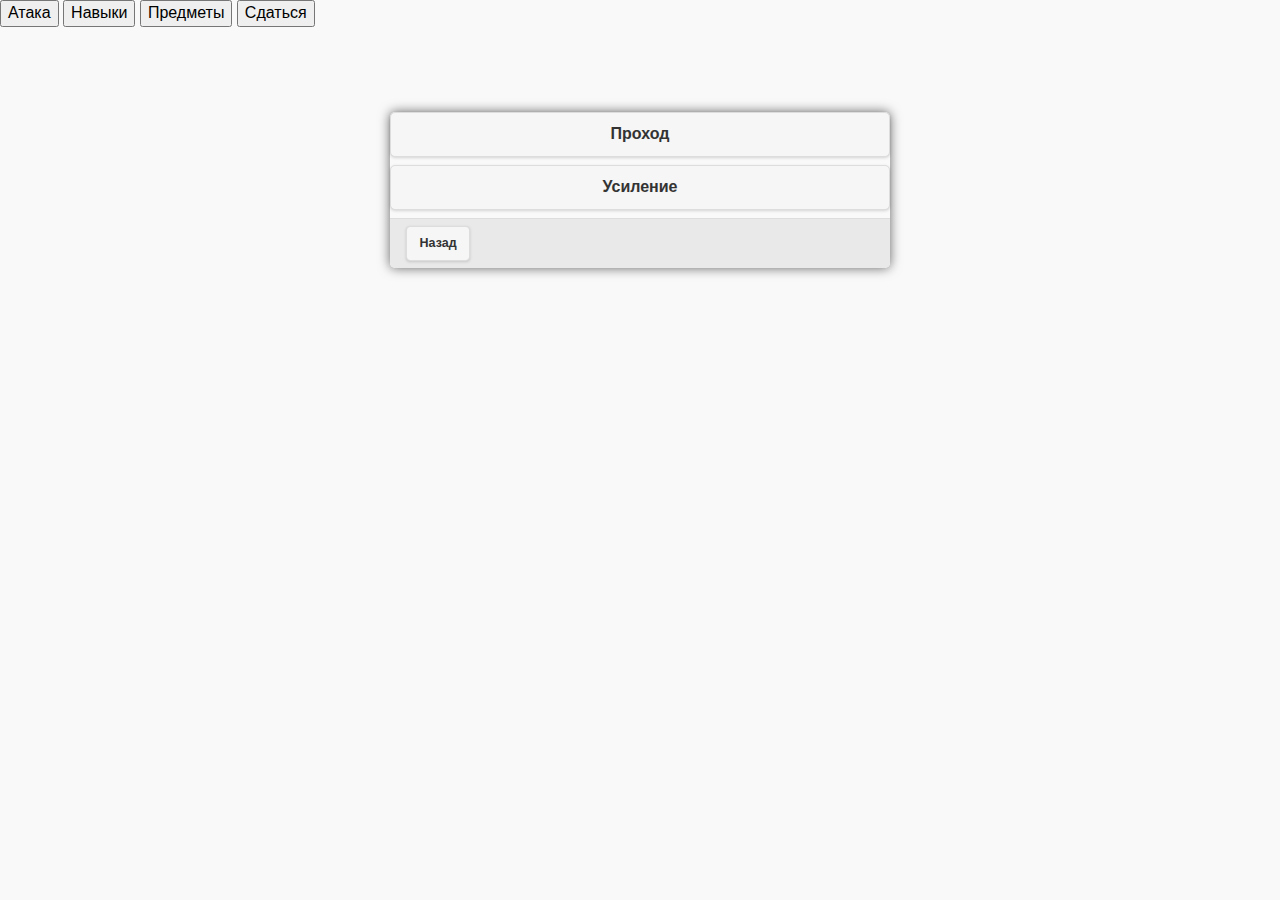
==== game/fight.html @ 7f9ab42c "Заготовка проекта" ====
<!DOCTYPE html>
<html>
    <head>
        <meta http-equiv="content-type" content="text/html; charset=utf-8" />
        <meta name="viewport" content="user-scalable=no, initial-scale=1, maximum-scale=1, minimum-scale=1, width=device-width">
    <!-- Таблицы стилей -->        
        <link rel='stylesheet' type='text/css' href='../css/jquery.mobile.css'>
        <link rel='stylesheet' type='text/css' href='../css/index.css'>
        <title>TheTale</title>
    </head>
    <body>
<!-- Основной код -->
        <!-- Контент -->
        <div data-role='content'>

        </div>
        <!-- Подвал -->
        <div data-role='footer' data-position=fixed>
            <button>Атака</button>
            <button>Навыки</button>
            <button>Предметы</button>
            <!-- Если идёт бой против игрока -->
            <button>Сдаться</button>
        </div>
        <div data-role='page' data-dialog="true" id='Skill' >
            <button>Проход</button>
            <button>Усиление</button>
            <div data-role='footer'>
                <a href="#" data-role="button" data-rel="back">Назад</a>
            </div>
        </div>
        <div data-role='page' id='Items' >
            <button>Зелье лечения</button>
            <button>Зелье здоровье</button>
            <div data-role='footer'>
                <a href="#" data-role="button" data-rel="back">Назад</a>
            </div>
        </div>
<!-- Скрипты -->
        <script type="text/javascript" src="../cordova.js"></script>
        <script type="text/javascript" src='../js/libs/jquery.js'></script>
        <script type="text/javascript" src='../js/libs/jquery.mobile.js'></script>
    </body>
</html>
---- css/index.css ----
html,body {
    overflow-y:hidden
    }
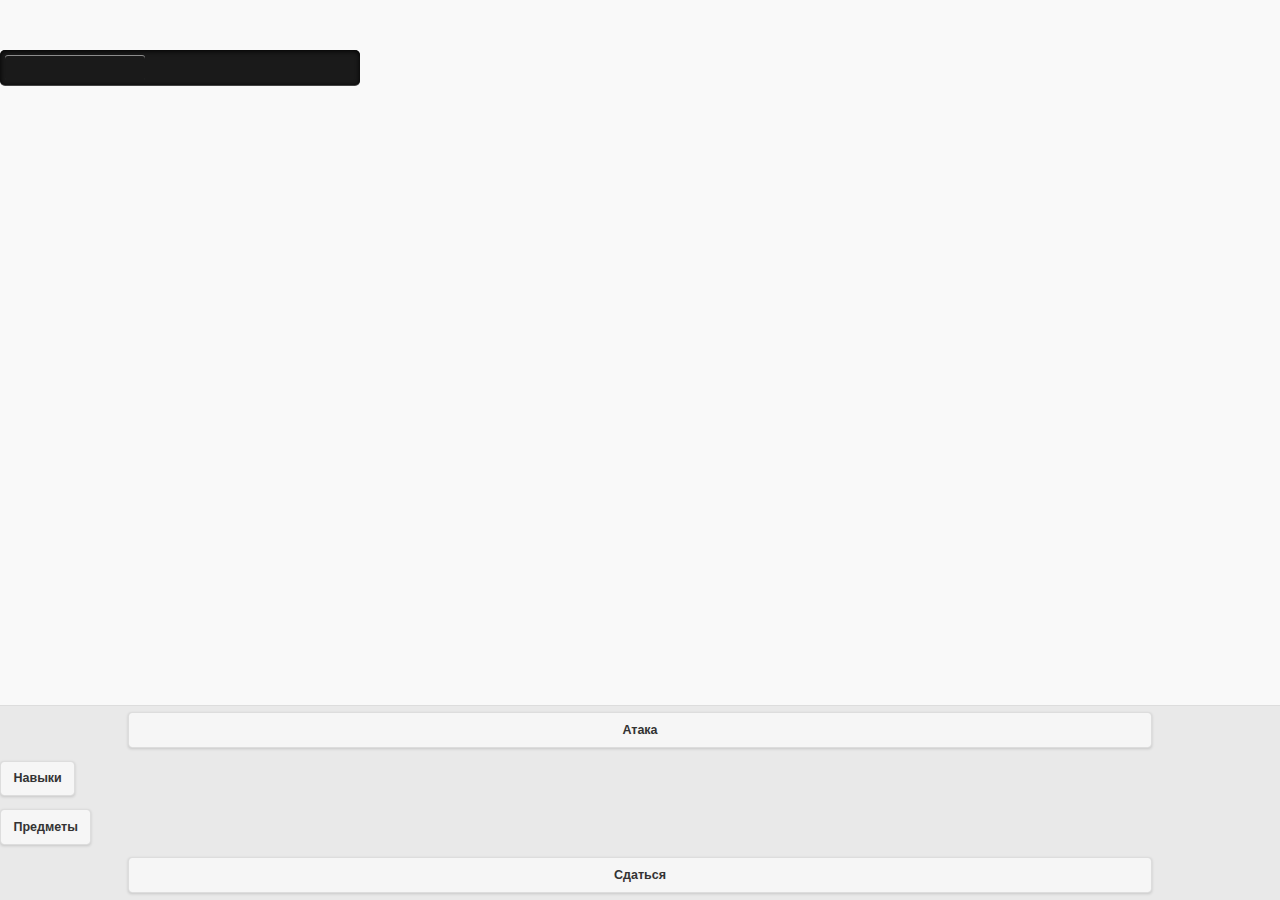
==== commit 7f5e9d21: "Точка сохранения Идёт работа над файлом fight.html" ====
--- a/game/fight.html
+++ b/game/fight.html
@@ -4,34 +4,37 @@
         <meta http-equiv="content-type" content="text/html; charset=utf-8" />
         <meta name="viewport" content="user-scalable=no, initial-scale=1, maximum-scale=1, minimum-scale=1, width=device-width">
     <!-- Таблицы стилей -->        
-        <link rel='stylesheet' type='text/css' href='../css/jquery.mobile.css'>
-        <link rel='stylesheet' type='text/css' href='../css/index.css'>
+        <link rel='stylesheet' href='../css/jquery.mobile.css' type='text/css'>
+        <link rel='stylesheet' href='../css/index.css' type='text/css'>
         <title>TheTale</title>
     </head>
     <body>
 <!-- Основной код -->
+        <div data-role='page'>
         <!-- Контент -->
-        <div data-role='content'>
-
+        <div class="progress-bar blue stripes">
+            <span style="width: 40%"></span>
         </div>
         <!-- Подвал -->
-        <div data-role='footer' data-position=fixed>
-            <button>Атака</button>
-            <button>Навыки</button>
-            <button>Предметы</button>
-            <!-- Если идёт бой против игрока -->
-            <button>Сдаться</button>
+            <div class='footer' data-role='footer' data-position='fixed'>
+                <button>Атака</button><br/>
+                <a href="#Skill" data-role="button">Навыки</a><br/>
+                <a href="#Items" data-role="button">Предметы</a><br/>
+                <!-- Если идёт бой против игрока -->
+                <button>Сдаться</button>
+            </div>
         </div>
         <div data-role='page' data-dialog="true" id='Skill' >
-            <button>Проход</button>
-            <button>Усиление</button>
+            <progress value=50 max=100 id='healthBar'></progress>
+            <button class="button">Проход</button>
+            <button class="button">Усиление</button>
             <div data-role='footer'>
                 <a href="#" data-role="button" data-rel="back">Назад</a>
             </div>
         </div>
-        <div data-role='page' id='Items' >
-            <button>Зелье лечения</button>
-            <button>Зелье здоровье</button>
+        <div data-role='page' data-dialog="true" id='Items' >
+            <button class="button">Зелье лечения</button>
+            <button class="button">Зелье здоровье</button>
             <div data-role='footer'>
                 <a href="#" data-role="button" data-rel="back">Назад</a>
             </div>
--- a/css/index.css
+++ b/css/index.css
@@ -1,3 +1,39 @@
-html,body {
-    overflow-y:hidden
-    }
+div[data-role='page'] .footer button {
+  width: 80%;
+  left: 10%; }
+
+#healthBar {
+  border-radius: 2%;
+  width: 90%;
+  text-align: center; }
+  #healthBar ::-webkit-progress-bar {
+    background: black; }
+  #healthBar ::-webkit-progress-value {
+    background: #990000; }
+
+.progress-bar {
+  background-color: #1a1a1a;
+  height: 25px;
+  padding: 5px;
+  width: 350px;
+  margin: 50px 0;
+  -webkit-border-radius: 5px;
+  border-radius: 5px;
+  -webkit-box-shadow: 0 1px 5px #000 inset, 0 1px 0 #444;
+  box-shadow: 0 1px 5px #000 inset, 0 1px 0 #444; }
+
+.progress-bar span {
+  display: inline-block;
+  height: 25px;
+  width: 200px;
+  -webkit-border-radius: 3px;
+  border-radius: 3px;
+  -webkit-box-shadow: 0 1px 0 rgba(255, 255, 255, 0.5) inset;
+  box-shadow: 0 1px 0 rgba(255, 255, 255, 0.5) inset;
+  -webkit-transition: width .4s ease-in-out;
+  -moz-transition: width .4s ease-in-out;
+  -ms-transition: width .4s ease-in-out;
+  -o-transition: width .4s ease-in-out;
+  transition: width .4s ease-in-out; }
+
+/*# sourceMappingURL=index.css.map */
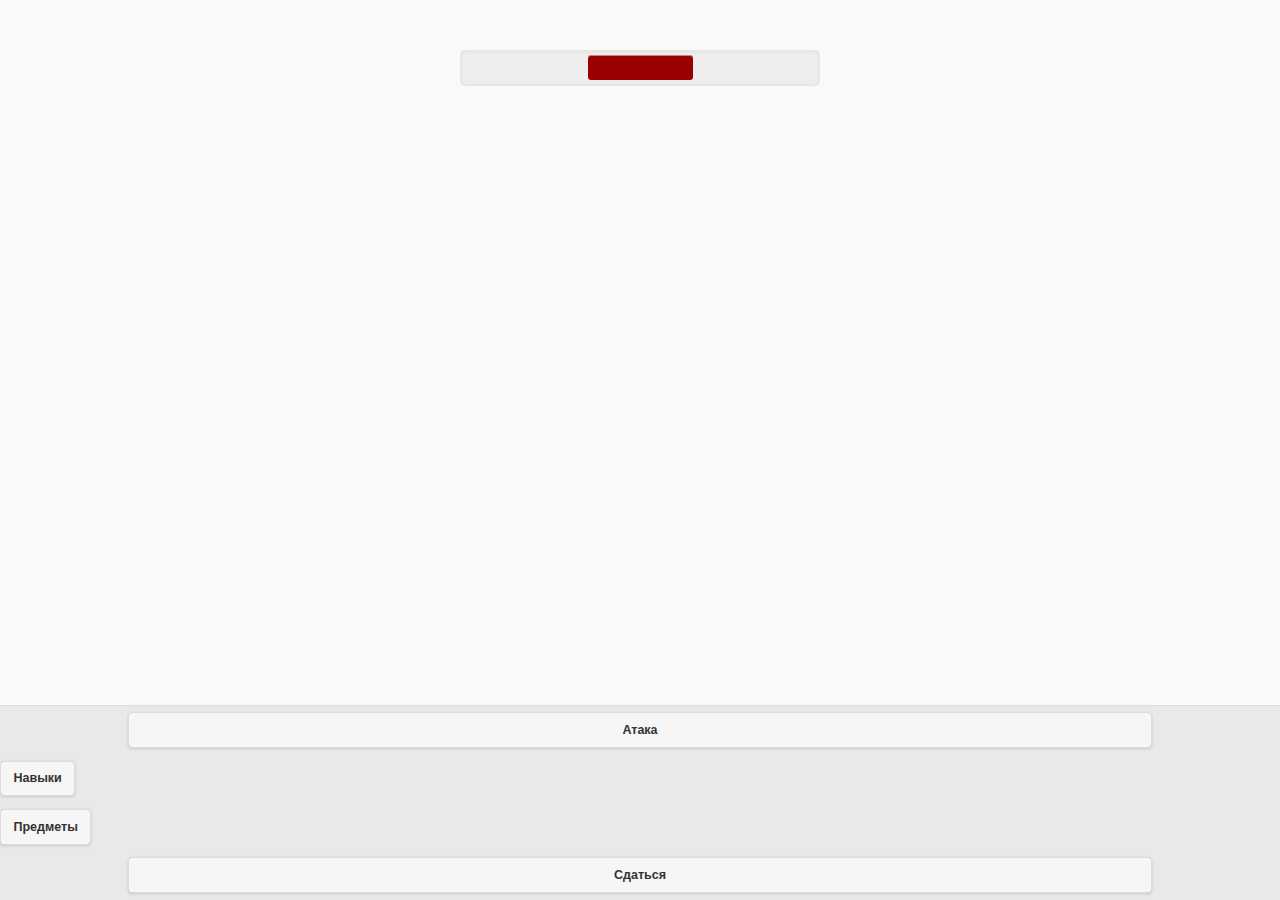
==== commit c893dc52: "Наконец прорисовался индикатор на CSS в fight.html" ====
--- a/game/fight.html
+++ b/game/fight.html
@@ -12,9 +12,11 @@
 <!-- Основной код -->
         <div data-role='page'>
         <!-- Контент -->
-        <div class="progress-bar blue stripes">
-            <span style="width: 40%"></span>
+        <center>
+        <div class="healthBar">
+            <span data_p="30"></span>
         </div>
+        </center>
         <!-- Подвал -->
             <div class='footer' data-role='footer' data-position='fixed'>
                 <button>Атака</button><br/>
--- a/css/index.css
+++ b/css/index.css
@@ -2,38 +2,48 @@
   width: 80%;
   left: 10%; }
 
-#healthBar {
-  border-radius: 2%;
-  width: 90%;
-  text-align: center; }
-  #healthBar ::-webkit-progress-bar {
-    background: black; }
-  #healthBar ::-webkit-progress-value {
-    background: #990000; }
-
-.progress-bar {
-  background-color: #1a1a1a;
+.healthBar {
+  background-color: #EEEEEE;
   height: 25px;
   padding: 5px;
   width: 350px;
   margin: 50px 0;
+  -moz-border-radius: 5px;
   -webkit-border-radius: 5px;
   border-radius: 5px;
+  -moz-box-shadow: 0 1px 5px #000 inset, 0 1px 0 #444;
   -webkit-box-shadow: 0 1px 5px #000 inset, 0 1px 0 #444;
-  box-shadow: 0 1px 5px #000 inset, 0 1px 0 #444; }
-
-.progress-bar span {
-  display: inline-block;
-  height: 25px;
-  width: 200px;
-  -webkit-border-radius: 3px;
-  border-radius: 3px;
-  -webkit-box-shadow: 0 1px 0 rgba(255, 255, 255, 0.5) inset;
-  box-shadow: 0 1px 0 rgba(255, 255, 255, 0.5) inset;
-  -webkit-transition: width .4s ease-in-out;
-  -moz-transition: width .4s ease-in-out;
-  -ms-transition: width .4s ease-in-out;
-  -o-transition: width .4s ease-in-out;
-  transition: width .4s ease-in-out; }
+  box-shadow: 0 1px 5px #DFDFDF inset, 0 1px 0 #E5E5E5; }
+  .healthBar span {
+    display: inline-block;
+    height: 25px;
+    width: 0px;
+    -moz-border-radius: 3px;
+    -webkit-border-radius: 3px;
+    border-radius: 3px;
+    -moz-box-shadow: 0 1px 0 rgba(255, 255, 255, 0.5) inset;
+    -webkit-box-shadow: 0 1px 0 rgba(255, 255, 255, 0.5) inset;
+    box-shadow: 0 1px 0 rgba(255, 255, 255, 0.5) inset;
+    background-color: #990000; }
+  .healthBar span[data_p="10"] {
+    width: 10%; }
+  .healthBar span[data_p="20"] {
+    width: 20%; }
+  .healthBar span[data_p="30"] {
+    width: 30%; }
+  .healthBar span[data_p="40"] {
+    width: 40%; }
+  .healthBar span[data_p="50"] {
+    width: 50%; }
+  .healthBar span[data_p="60"] {
+    width: 60%; }
+  .healthBar span[data_p="70"] {
+    width: 70%; }
+  .healthBar span[data_p="80"] {
+    width: 80%; }
+  .healthBar span[data_p="90"] {
+    width: 90%; }
+  .healthBar span[data_p="100"] {
+    width: 100%; }
 
 /*# sourceMappingURL=index.css.map */
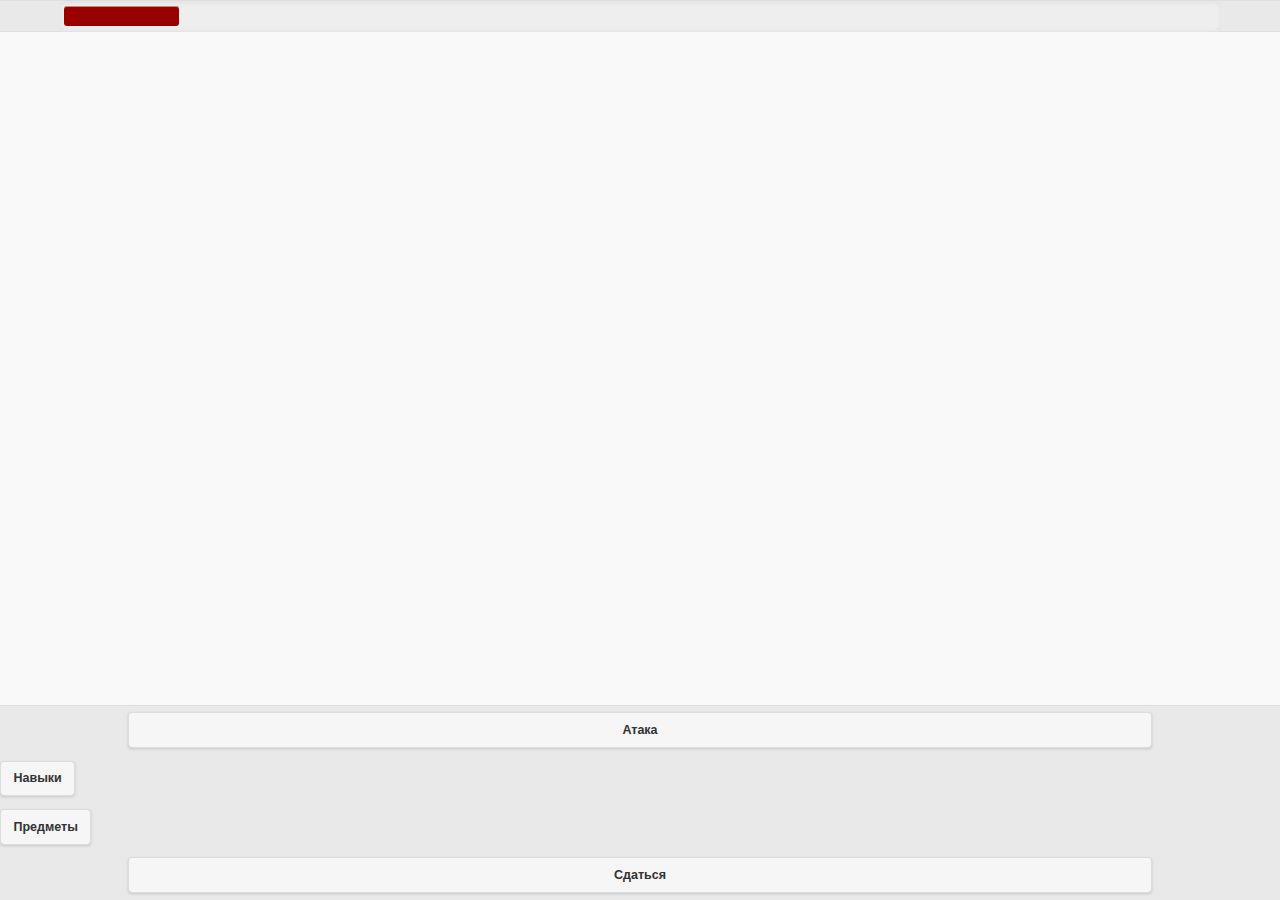
==== commit dfb7f07f: "Перенесена таблица стилей индикатора в progress.css, а так же немного доработан сам индикатор" ====
--- a/game/fight.html
+++ b/game/fight.html
@@ -6,15 +6,18 @@
     <!-- Таблицы стилей -->        
         <link rel='stylesheet' href='../css/jquery.mobile.css' type='text/css'>
         <link rel='stylesheet' href='../css/index.css' type='text/css'>
+        <link rel='stylesheet' href='../css/progress.css' type='text/css'>
         <title>TheTale</title>
     </head>
     <body>
 <!-- Основной код -->
         <div data-role='page'>
         <!-- Контент -->
+        <div data-role='header' data-postion='fixed'>
         <center>
         <div class="healthBar">
-            <span data_p="30"></span>
+            <span></span>
+        </div>
         </div>
         </center>
         <!-- Подвал -->
@@ -27,7 +30,11 @@
             </div>
         </div>
         <div data-role='page' data-dialog="true" id='Skill' >
-            <progress value=50 max=100 id='healthBar'></progress>
+            <center>
+            <div class="energyBar">
+                <span></span>
+            </div>
+            </center>
             <button class="button">Проход</button>
             <button class="button">Усиление</button>
             <div data-role='footer'>
--- a/css/index.css
+++ b/css/index.css
@@ -2,48 +2,4 @@
   width: 80%;
   left: 10%; }
 
-.healthBar {
-  background-color: #EEEEEE;
-  height: 25px;
-  padding: 5px;
-  width: 350px;
-  margin: 50px 0;
-  -moz-border-radius: 5px;
-  -webkit-border-radius: 5px;
-  border-radius: 5px;
-  -moz-box-shadow: 0 1px 5px #000 inset, 0 1px 0 #444;
-  -webkit-box-shadow: 0 1px 5px #000 inset, 0 1px 0 #444;
-  box-shadow: 0 1px 5px #DFDFDF inset, 0 1px 0 #E5E5E5; }
-  .healthBar span {
-    display: inline-block;
-    height: 25px;
-    width: 0px;
-    -moz-border-radius: 3px;
-    -webkit-border-radius: 3px;
-    border-radius: 3px;
-    -moz-box-shadow: 0 1px 0 rgba(255, 255, 255, 0.5) inset;
-    -webkit-box-shadow: 0 1px 0 rgba(255, 255, 255, 0.5) inset;
-    box-shadow: 0 1px 0 rgba(255, 255, 255, 0.5) inset;
-    background-color: #990000; }
-  .healthBar span[data_p="10"] {
-    width: 10%; }
-  .healthBar span[data_p="20"] {
-    width: 20%; }
-  .healthBar span[data_p="30"] {
-    width: 30%; }
-  .healthBar span[data_p="40"] {
-    width: 40%; }
-  .healthBar span[data_p="50"] {
-    width: 50%; }
-  .healthBar span[data_p="60"] {
-    width: 60%; }
-  .healthBar span[data_p="70"] {
-    width: 70%; }
-  .healthBar span[data_p="80"] {
-    width: 80%; }
-  .healthBar span[data_p="90"] {
-    width: 90%; }
-  .healthBar span[data_p="100"] {
-    width: 100%; }
-
 /*# sourceMappingURL=index.css.map */
--- a/css/progress.css
+++ b/css/progress.css
@@ -0,0 +1,51 @@
+.healthBar {
+  background-color: #EEEEEE;
+  height: 20px;
+  padding: 5px;
+  left: 5%;
+  width: 90%;
+  -moz-border-radius: 5px;
+  -webkit-border-radius: 5px;
+  border-radius: 5px;
+  -moz-box-shadow: 0 1px 5px #000 inset, 0 1px 0 #444;
+  -webkit-box-shadow: 0 1px 5px #000 inset, 0 1px 0 #444;
+  box-shadow: 0 1px 5px #DFDFDF inset, 0 1px 0 #E5E5E5; }
+  .healthBar span {
+    display: inline-block;
+    height: 20px;
+    width: 10%;
+    -moz-border-radius: 3px;
+    -webkit-border-radius: 3px;
+    border-radius: 3px;
+    -moz-box-shadow: 0 1px 0 rgba(255, 255, 255, 0.5) inset;
+    -webkit-box-shadow: 0 1px 0 rgba(255, 255, 255, 0.5) inset;
+    box-shadow: 0 1px 0 rgba(255, 255, 255, 0.5) inset;
+    float: left;
+    background-color: #990000; }
+
+.energyBar {
+  background-color: #EEEEEE;
+  height: 20px;
+  padding: 5px;
+  left: 5%;
+  width: 90%;
+  -moz-border-radius: 5px;
+  -webkit-border-radius: 5px;
+  border-radius: 5px;
+  -moz-box-shadow: 0 1px 5px #000 inset, 0 1px 0 #444;
+  -webkit-box-shadow: 0 1px 5px #000 inset, 0 1px 0 #444;
+  box-shadow: 0 1px 5px #DFDFDF inset, 0 1px 0 #E5E5E5; }
+  .energyBar span {
+    display: inline-block;
+    height: 20px;
+    width: 10%;
+    -moz-border-radius: 3px;
+    -webkit-border-radius: 3px;
+    border-radius: 3px;
+    -moz-box-shadow: 0 1px 0 rgba(255, 255, 255, 0.5) inset;
+    -webkit-box-shadow: 0 1px 0 rgba(255, 255, 255, 0.5) inset;
+    box-shadow: 0 1px 0 rgba(255, 255, 255, 0.5) inset;
+    float: left;
+    background-color: #FF8000; }
+
+/*# sourceMappingURL=progress.css.map */
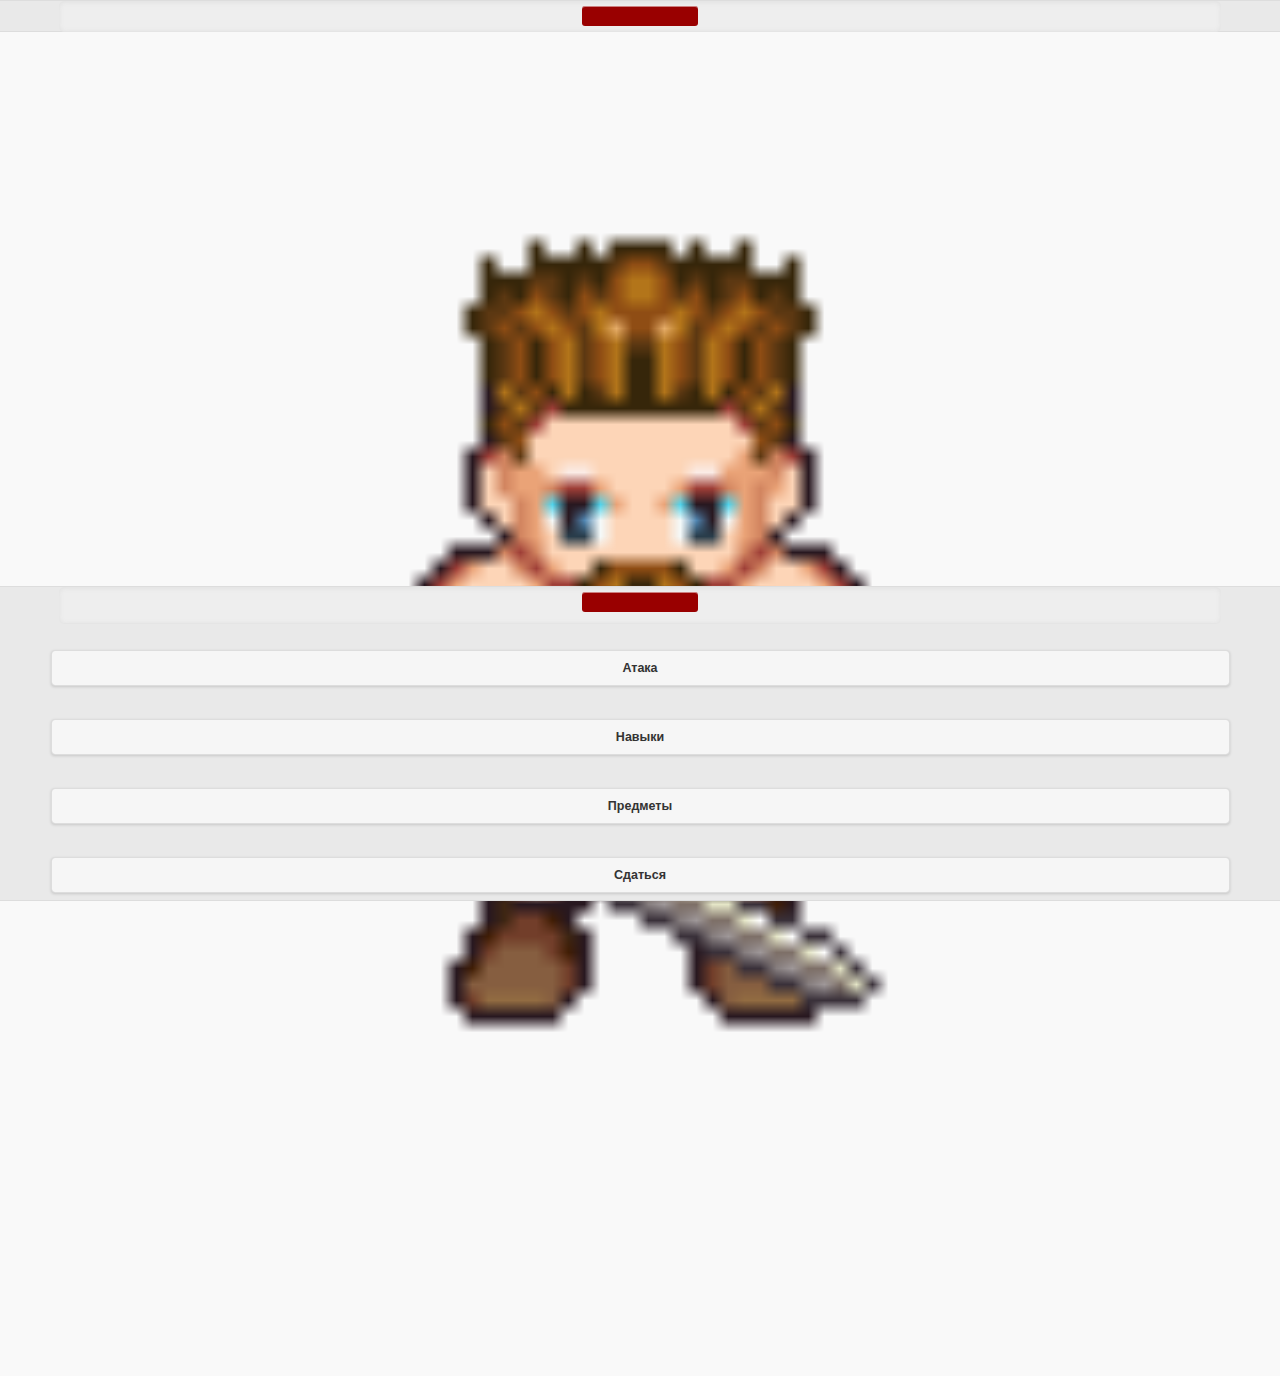
==== commit f384f0fd: "Закончин шаблон fight.html, enciclopedian.html" ====
--- a/game/fight.html
+++ b/game/fight.html
@@ -12,21 +12,31 @@
     <body>
 <!-- Основной код -->
         <div data-role='page'>
-        <!-- Контент -->
+        <!-- Шапка -->
         <div data-role='header' data-postion='fixed'>
         <center>
-        <div class="healthBar">
+        <div class="healthFragBar">
             <span></span>
         </div>
+        </center>
         </div>
+        <!-- Контент -->
+        <center>
+        <img class='frag' src='../img/frag.png'/>
         </center>
         <!-- Подвал -->
-            <div class='footer' data-role='footer' data-position='fixed'>
-                <button>Атака</button><br/>
+            <div data-role='footer' data-position='fixed'>
+                <center>
+                <div class="healthUserBar">
+                    <span></span>
+                </div>
+                <br/>
+                <a href="#" data-role="button">Атака</a><br/>
                 <a href="#Skill" data-role="button">Навыки</a><br/>
                 <a href="#Items" data-role="button">Предметы</a><br/>
                 <!-- Если идёт бой против игрока -->
-                <button>Сдаться</button>
+                <a href="#" data-role="button">Сдаться</a>
+                </center>
             </div>
         </div>
         <div data-role='page' data-dialog="true" id='Skill' >
@@ -34,19 +44,22 @@
             <div class="energyBar">
                 <span></span>
             </div>
-            </center>
-            <button class="button">Проход</button>
-            <button class="button">Усиление</button>
-            <div data-role='footer'>
+            
+            <a href="#Skill" data-role="button">Проход</a>
+            <a href="#Skill" data-role="button">Усиление</a>
+            <div data-role='footer' data-position='fixed'>
                 <a href="#" data-role="button" data-rel="back">Назад</a>
             </div>
+            </center>
         </div>
         <div data-role='page' data-dialog="true" id='Items' >
-            <button class="button">Зелье лечения</button>
-            <button class="button">Зелье здоровье</button>
-            <div data-role='footer'>
+            <center>
+            <a href="#Skill" data-role="button">Зелье лечения</a>
+            <a href="#Skill" data-role="button">Зелье здоровье</a>
+            <div data-role='footer' data-positon='fixed'>
                 <a href="#" data-role="button" data-rel="back">Назад</a>
             </div>
+            </center>
         </div>
 <!-- Скрипты -->
         <script type="text/javascript" src="../cordova.js"></script>
--- a/css/index.css
+++ b/css/index.css
@@ -1,5 +1,5 @@
-div[data-role='page'] .footer button {
-  width: 80%;
-  left: 10%; }
-
-/*# sourceMappingURL=index.css.map */
+div[data-role='page'] div[data-role='footer'] a[data-role='button'] {
+  display: block;
+  width: 90%; }
+div[data-role='page'] .frag {
+  width: 80%; }
--- a/css/progress.css
+++ b/css/progress.css
@@ -1,51 +1,58 @@
-.healthBar {
+.healthFragBar {
   background-color: #EEEEEE;
   height: 20px;
   padding: 5px;
-  left: 5%;
   width: 90%;
-  -moz-border-radius: 5px;
   -webkit-border-radius: 5px;
   border-radius: 5px;
-  -moz-box-shadow: 0 1px 5px #000 inset, 0 1px 0 #444;
   -webkit-box-shadow: 0 1px 5px #000 inset, 0 1px 0 #444;
   box-shadow: 0 1px 5px #DFDFDF inset, 0 1px 0 #E5E5E5; }
-  .healthBar span {
+  .healthFragBar span {
     display: inline-block;
     height: 20px;
     width: 10%;
-    -moz-border-radius: 3px;
     -webkit-border-radius: 3px;
     border-radius: 3px;
-    -moz-box-shadow: 0 1px 0 rgba(255, 255, 255, 0.5) inset;
     -webkit-box-shadow: 0 1px 0 rgba(255, 255, 255, 0.5) inset;
     box-shadow: 0 1px 0 rgba(255, 255, 255, 0.5) inset;
-    float: left;
     background-color: #990000; }
 
 .energyBar {
   background-color: #EEEEEE;
   height: 20px;
   padding: 5px;
-  left: 5%;
   width: 90%;
-  -moz-border-radius: 5px;
   -webkit-border-radius: 5px;
   border-radius: 5px;
-  -moz-box-shadow: 0 1px 5px #000 inset, 0 1px 0 #444;
   -webkit-box-shadow: 0 1px 5px #000 inset, 0 1px 0 #444;
-  box-shadow: 0 1px 5px #DFDFDF inset, 0 1px 0 #E5E5E5; }
+  box-shadow: 0 1px 5px #DFDFDF inset, 0 1px 0 #E5E5E5;
+  float: left; }
   .energyBar span {
     display: inline-block;
     height: 20px;
     width: 10%;
-    -moz-border-radius: 3px;
     -webkit-border-radius: 3px;
     border-radius: 3px;
-    -moz-box-shadow: 0 1px 0 rgba(255, 255, 255, 0.5) inset;
     -webkit-box-shadow: 0 1px 0 rgba(255, 255, 255, 0.5) inset;
     box-shadow: 0 1px 0 rgba(255, 255, 255, 0.5) inset;
-    float: left;
     background-color: #FF8000; }
 
-/*# sourceMappingURL=progress.css.map */
+.healthUserBar {
+  background-color: #EEEEEE;
+  height: 20px;
+  padding: 5px;
+  width: 90%;
+  -webkit-border-radius: 5px;
+  border-radius: 5px;
+  -webkit-box-shadow: 0 1px 5px #000 inset, 0 1px 0 #444;
+  box-shadow: 0 1px 5px #DFDFDF inset, 0 1px 0 #E5E5E5;
+  height: 0.75%; }
+  .healthUserBar span {
+    display: inline-block;
+    height: 20px;
+    width: 10%;
+    -webkit-border-radius: 3px;
+    border-radius: 3px;
+    -webkit-box-shadow: 0 1px 0 rgba(255, 255, 255, 0.5) inset;
+    box-shadow: 0 1px 0 rgba(255, 255, 255, 0.5) inset;
+    background-color: #990000; }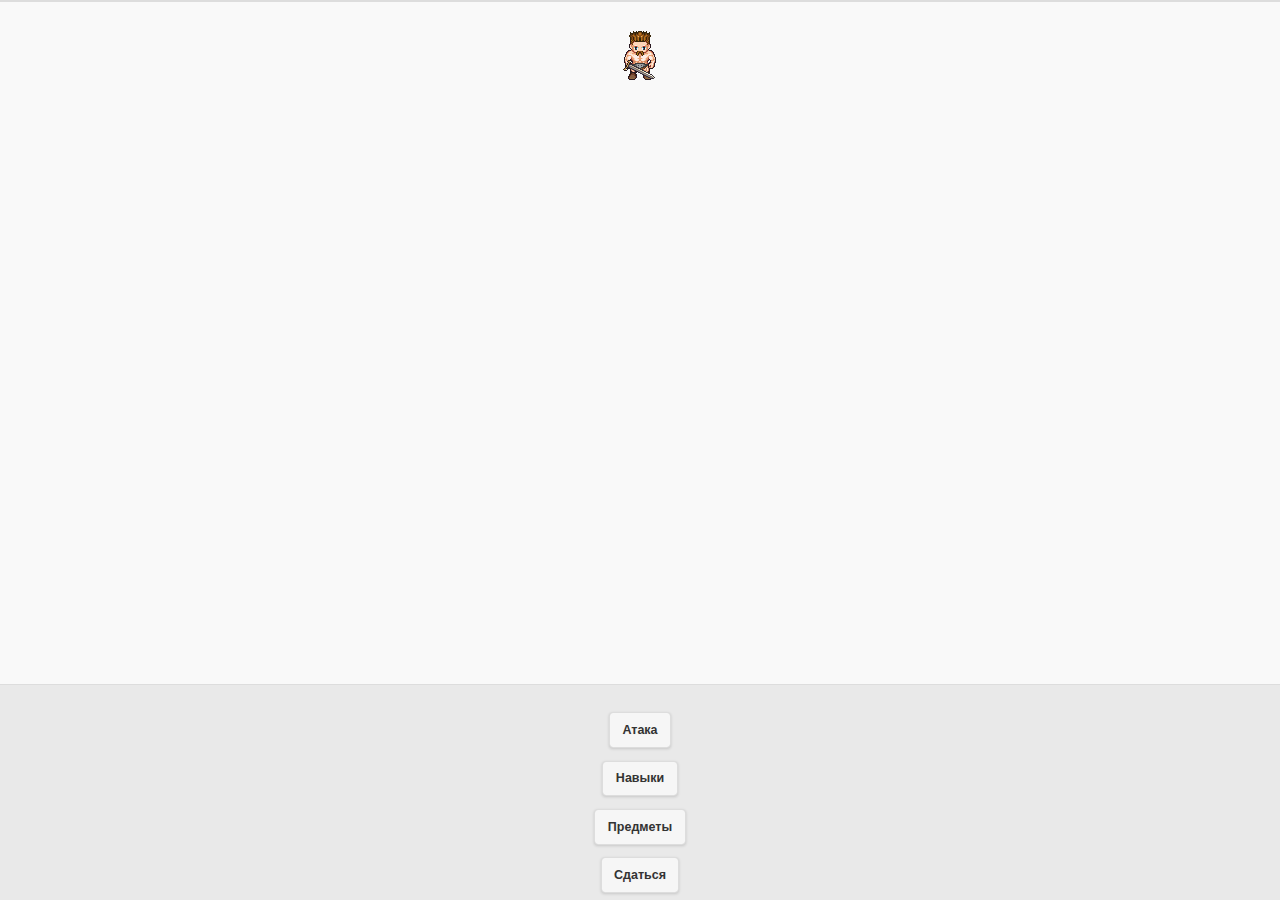
==== commit 202a5eea: "Готова базовая вёрстка" ====
--- a/game/fight.html
+++ b/game/fight.html
@@ -21,16 +21,17 @@
         </center>
         </div>
         <!-- Контент -->
-        <center>
-        <img class='frag' src='../img/frag.png'/>
-        </center>
+        <div data-role='content' data-position='fixed'>
+            <center>
+                <img class='frag' src='../img/frag.png'/>
+            </center>
+        </div>
         <!-- Подвал -->
             <div data-role='footer' data-position='fixed'>
                 <center>
                 <div class="healthUserBar">
                     <span></span>
-                </div>
-                <br/>
+                </div><br/>
                 <a href="#" data-role="button">Атака</a><br/>
                 <a href="#Skill" data-role="button">Навыки</a><br/>
                 <a href="#Items" data-role="button">Предметы</a><br/>
